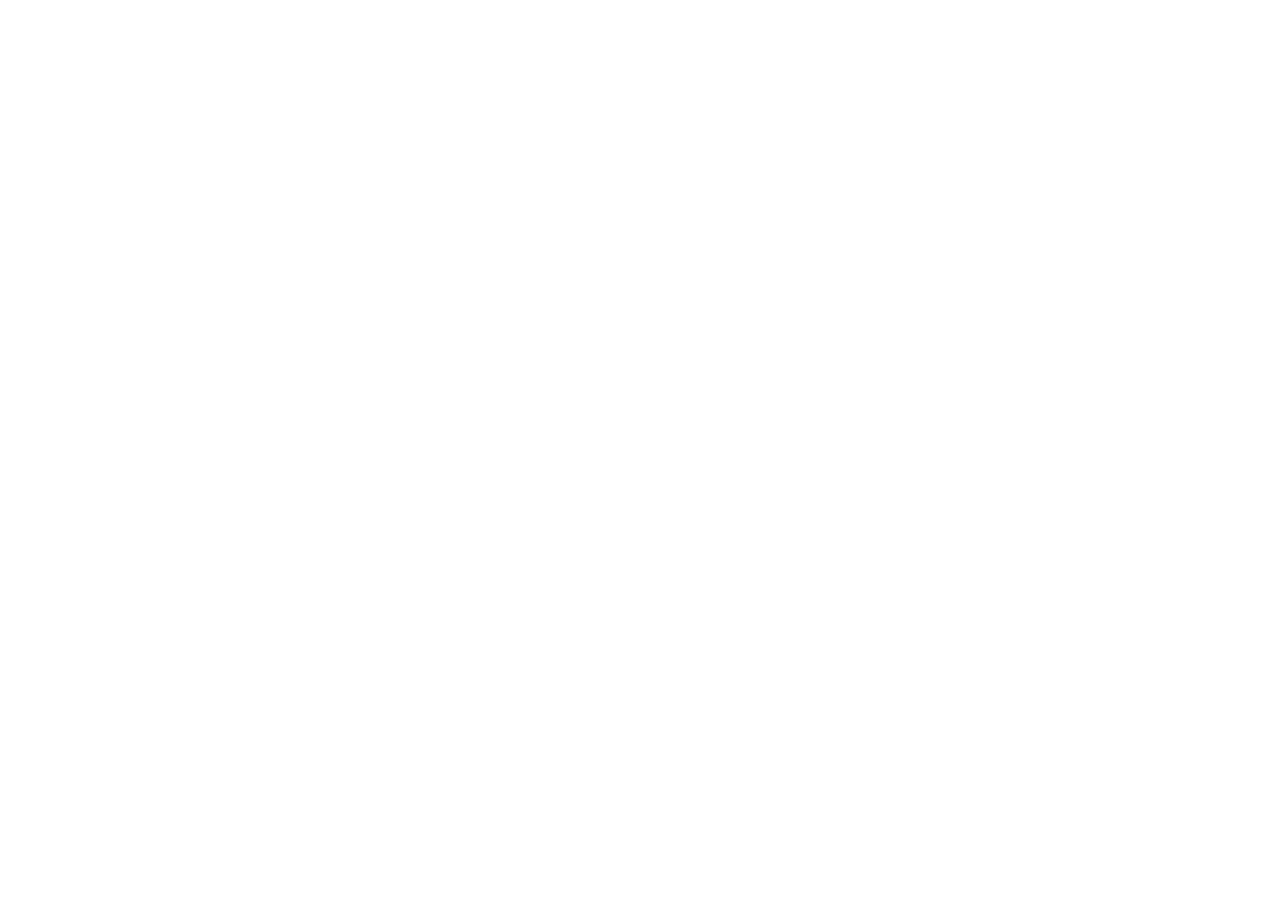
==== index.html @ 6c5779ea "add index.html" ====
<!DOCTYPE html>
<html>
    <head>
        <meta charset="utf-8">
        <title>Sign In</title>
        <script src="lib/angular.js"></script>
        <script src="lib/angular-ui-router.js"></script>
        <script src="app.js"></script>
        <script src="controllers/QuestionsController.js"></script>
        <script src="controllers/AnswersController.js"></script>
        <script src="services/QuestionsFactory.js"></script>
        <script src="services/UtilitiesFactory.js"></script>
        <link rel="stylesheet" href="css/bootstrap.css">
        <link rel="stylesheet" href="css/styles.css">
    </head>
    <body>
        <div class="container">
          <div ui-view></div>
        </div
    </body>
</html>
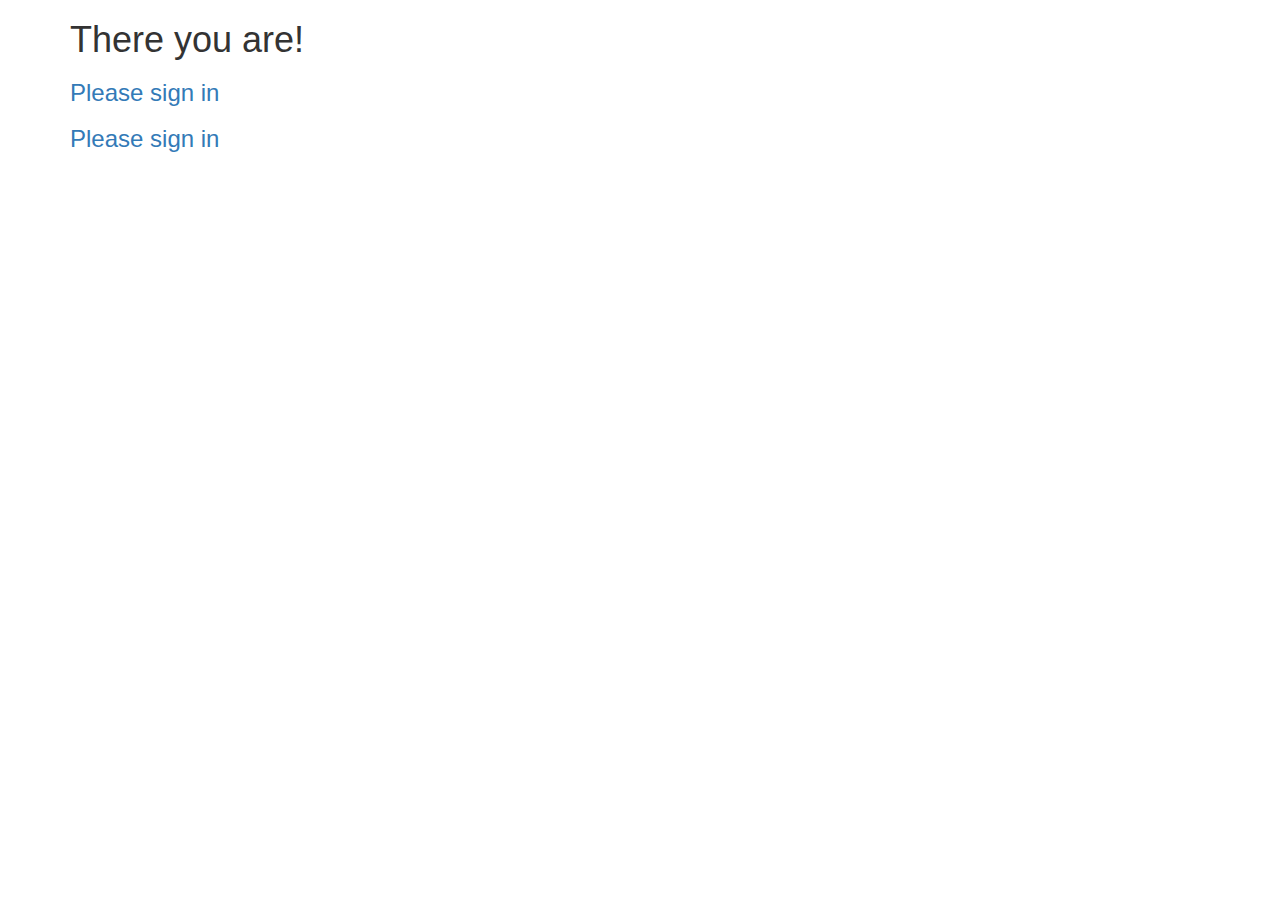
==== commit 9138f5c1: "add Readme" ====
--- a/index.html
+++ b/index.html
@@ -1,17 +1,13 @@
 <!DOCTYPE html>
-<html>
+<html lang="en" ng-app="signIn">
     <head>
         <meta charset="utf-8">
         <title>Sign In</title>
         <script src="lib/angular.js"></script>
         <script src="lib/angular-ui-router.js"></script>
         <script src="app.js"></script>
-        <script src="controllers/QuestionsController.js"></script>
-        <script src="controllers/AnswersController.js"></script>
-        <script src="services/QuestionsFactory.js"></script>
-        <script src="services/UtilitiesFactory.js"></script>
         <link rel="stylesheet" href="css/bootstrap.css">
-        <link rel="stylesheet" href="css/styles.css">
+    
     </head>
     <body>
         <div class="container">
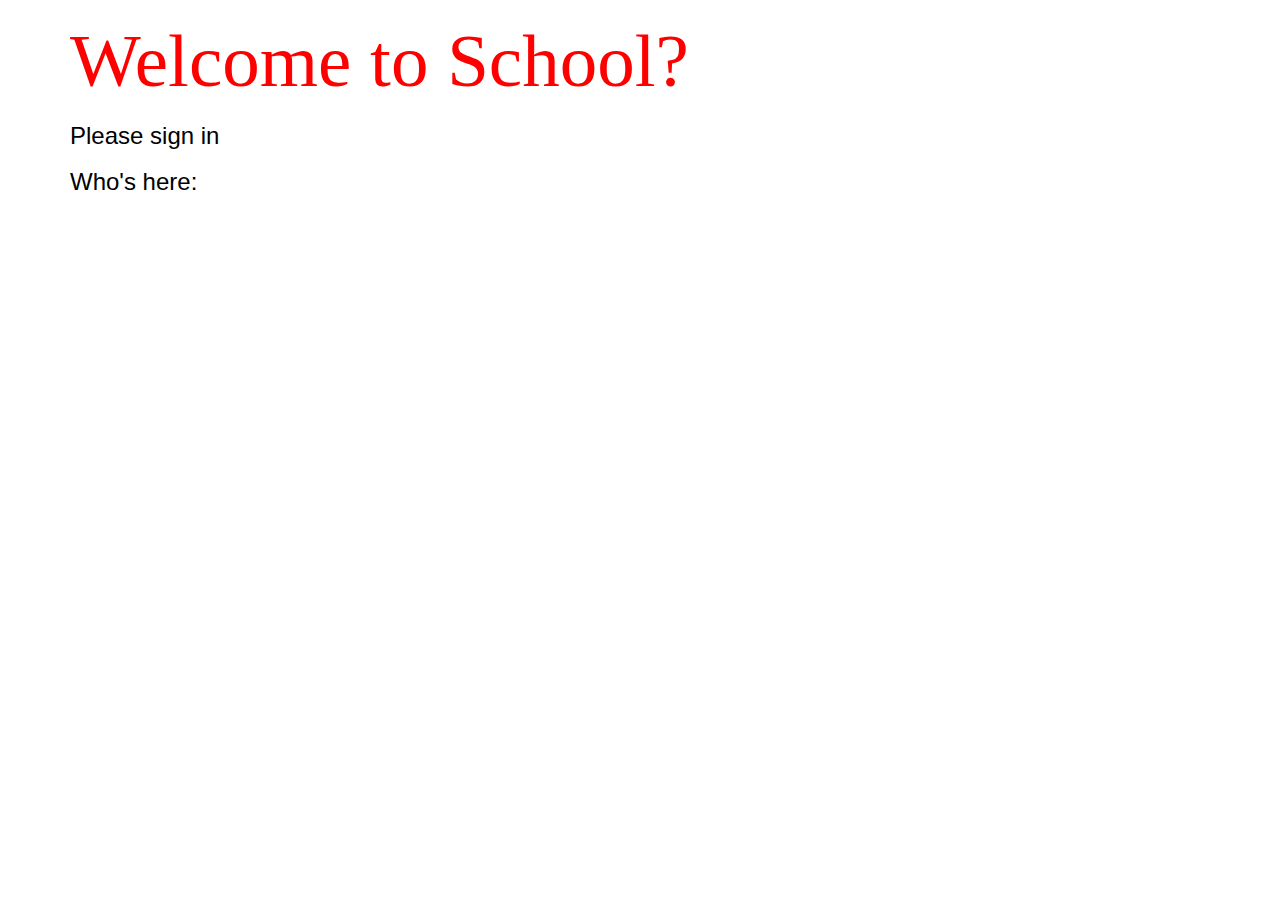
==== commit 509343e5: "add whoshere html" ====
--- a/index.html
+++ b/index.html
@@ -1,4 +1,4 @@
-<!DOCTYPE html>
+<!doctype html>
 <html lang="en" ng-app="signIn">
     <head>
         <meta charset="utf-8">
@@ -6,10 +6,13 @@
         <script src="lib/angular.js"></script>
         <script src="lib/angular-ui-router.js"></script>
         <script src="app.js"></script>
+        <script src="services/StudentsFactory.js"></script>
+        <script src="controllers/StudentsController.js"></script>
         <link rel="stylesheet" href="css/bootstrap.css">
-    
+        <link rel="stylesheet" href="css/styles.css">
+
     </head>
-    <body>
+    <!-- <body background="college.jpg" -->
         <div class="container">
           <div ui-view></div>
         </div
--- a/css/styles.css
+++ b/css/styles.css
@@ -0,0 +1,9 @@
+h1 {
+    font-family: "Times New Roman", Times, serif;
+    font-size: 75px;
+    color: red;
+}
+
+a {
+    color: black;
+}
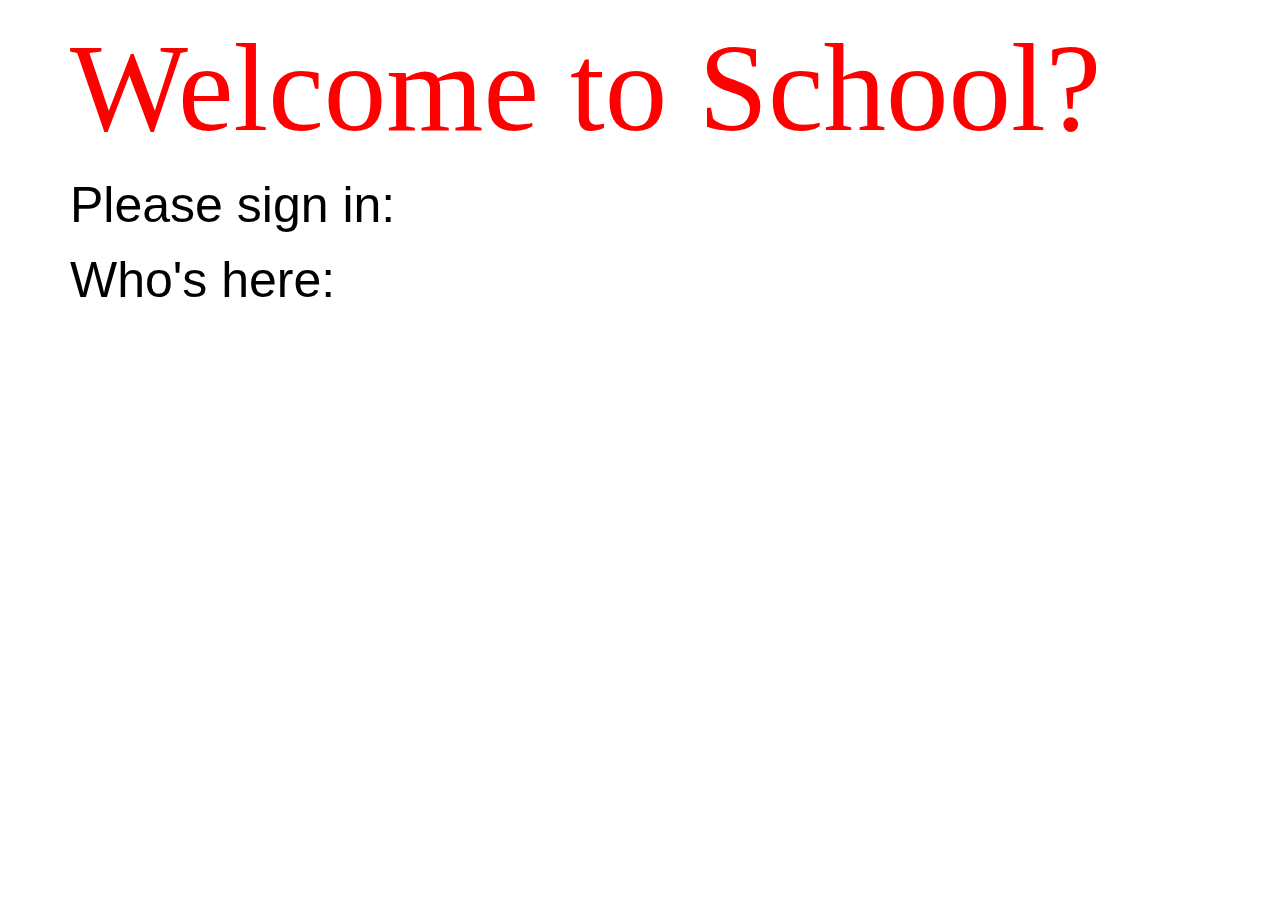
==== commit 2cddce5c: "add css" ====
--- a/index.html
+++ b/index.html
@@ -12,7 +12,7 @@
         <link rel="stylesheet" href="css/styles.css">
 
     </head>
-    <!-- <body background="college.jpg" -->
+    <body>
         <div class="container">
           <div ui-view></div>
         </div
--- a/css/styles.css
+++ b/css/styles.css
@@ -1,9 +1,22 @@
+body {
+    background-image:url(http://cdn.faveable.com/assets/articles/everything-you-will-need-for-your-first-day-of-college-1408124050.jpg);
+}
+
 h1 {
     font-family: "Times New Roman", Times, serif;
-    font-size: 75px;
+    font-size: 125px;
     color: red;
 }
 
 a {
     color: black;
 }
+
+h3 {
+    font-size: 50px;
+}
+
+li {
+    color:white;
+    font-size:45px;
+}
